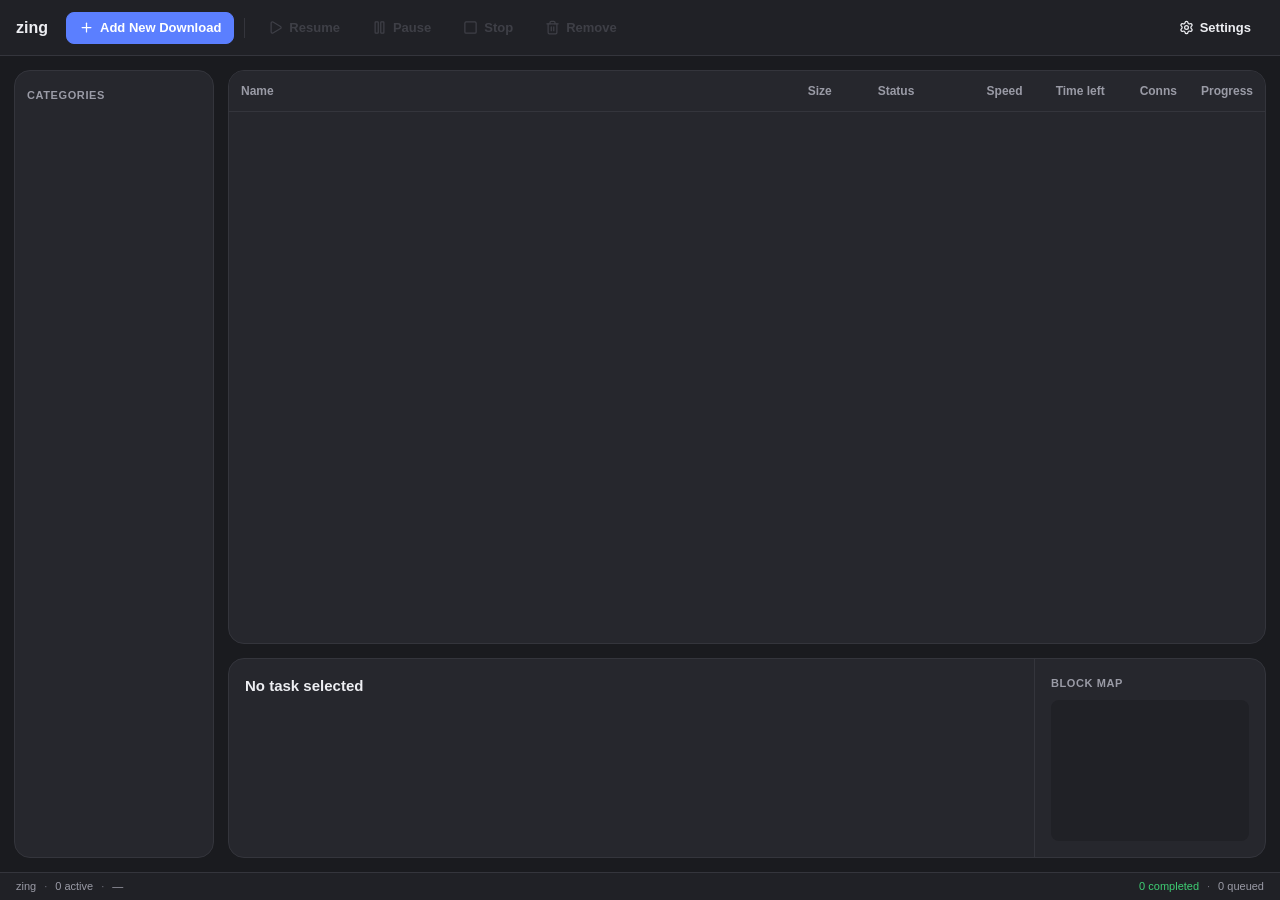
==== gui/ui/index.html @ cdd89f35 "feat(gui): Tauri v2 rewrite with Vercel-like monochrome design - Replace Slint/egui with Tauri v2 + " ====
<!DOCTYPE html>
<html lang="en">
<head>
  <meta charset="UTF-8">
  <meta name="viewport" content="width=device-width, initial-scale=1.0">
  <title>zing</title>
  <link rel="stylesheet" href="css/theme.css">
  <script>
    (function() {
      var t = localStorage.getItem('zing-theme');
      if (t === 'light') document.documentElement.setAttribute('data-theme', 'light');
    })();
  </script>
</head>
<body>
  <div style="display:flex;flex-direction:column;height:100vh;">
    <!-- Toolbar -->
    <div class="toolbar">
      <span class="toolbar-brand">zing</span>
      <button class="btn btn-primary" id="btn-add">
        <svg class="btn-icon" viewBox="0 0 24 24"><path d="M5 12h14"/><path d="M12 5v14"/></svg>
        Add New Download
      </button>
      <div class="toolbar-sep"></div>
      <button class="btn btn-toolbar" id="btn-resume" disabled>
        <svg class="btn-icon" viewBox="0 0 24 24"><path d="M5 5a2 2 0 0 1 3.008-1.728l11.997 6.998a2 2 0 0 1 .003 3.458l-12 7A2 2 0 0 1 5 19z"/></svg>
        Resume
      </button>
      <button class="btn btn-toolbar" id="btn-pause" disabled>
        <svg class="btn-icon" viewBox="0 0 24 24"><rect x="14" y="3" width="5" height="18" rx="1"/><rect x="5" y="3" width="5" height="18" rx="1"/></svg>
        Pause
      </button>
      <button class="btn btn-toolbar" id="btn-stop" disabled>
        <svg class="btn-icon" viewBox="0 0 24 24"><rect width="18" height="18" x="3" y="3" rx="2"/></svg>
        Stop
      </button>
      <button class="btn btn-toolbar" id="btn-remove" disabled>
        <svg class="btn-icon" viewBox="0 0 24 24"><path d="M10 11v6"/><path d="M14 11v6"/><path d="M19 6v14a2 2 0 0 1-2 2H7a2 2 0 0 1-2-2V6"/><path d="M3 6h18"/><path d="M8 6V4a2 2 0 0 1 2-2h4a2 2 0 0 1 2 2v2"/></svg>
        Remove
      </button>
      <div class="toolbar-spacer"></div>
      <button class="btn btn-toolbar" id="btn-settings">
        <svg class="btn-icon" viewBox="0 0 24 24"><path d="M9.671 4.136a2.34 2.34 0 0 1 4.659 0 2.34 2.34 0 0 0 3.319 1.915 2.34 2.34 0 0 1 2.33 4.033 2.34 2.34 0 0 0 0 3.831 2.34 2.34 0 0 1-2.33 4.033 2.34 2.34 0 0 0-3.319 1.915 2.34 2.34 0 0 1-4.659 0 2.34 2.34 0 0 0-3.32-1.915 2.34 2.34 0 0 1-2.33-4.033 2.34 2.34 0 0 0 0-3.831A2.34 2.34 0 0 1 6.35 6.051a2.34 2.34 0 0 0 3.319-1.915"/><circle cx="12" cy="12" r="3"/></svg>
        Settings
      </button>
    </div>

    <!-- Body -->
    <div class="body">
      <!-- Sidebar -->
      <div class="sidebar">
        <div class="sidebar-label">CATEGORIES</div>
        <div id="categories"></div>
      </div>

      <!-- Main column -->
      <div class="main-col">
        <!-- Task table -->
        <div class="card task-table-wrap">
          <table class="task-table">
            <thead>
              <tr>
                <th class="col-name">Name</th>
                <th class="col-size">Size</th>
                <th class="col-status">Status</th>
                <th class="col-speed">Speed</th>
                <th class="col-eta">Time left</th>
                <th class="col-conns">Conns</th>
                <th class="col-progress">Progress</th>
              </tr>
            </thead>
            <tbody id="task-list"></tbody>
          </table>
        </div>

        <!-- Detail panel -->
        <div class="card detail-panel">
          <div class="detail-info">
            <div class="detail-header">
              <span class="detail-filename" id="det-filename">No task selected</span>
              <span class="pill" id="det-pill" style="display:none;"></span>
            </div>
            <div class="detail-url" id="det-url"></div>
            <div class="detail-stats">
              <span id="det-size"></span>
              <span id="det-downloaded"></span>
              <span id="det-conns"></span>
            </div>
            <div class="detail-stats">
              <span class="detail-speed" id="det-speed"></span>
              <span id="det-peak"></span>
              <span id="det-blocks"></span>
            </div>
            <div class="detail-error" id="det-error"></div>
          </div>
          <div class="detail-divider"></div>
          <div class="blockmap-panel">
            <div class="blockmap-label">BLOCK MAP</div>
            <div class="blockmap-wrap">
              <canvas id="blockmap" width="0" height="0"></canvas>
            </div>
          </div>
        </div>
      </div>
    </div>

    <!-- Info bar -->
    <div class="info-bar">
      <span id="info-version">zing</span>
      <span class="info-sep">&middot;</span>
      <span id="info-active">0 active</span>
      <span class="info-sep">&middot;</span>
      <span id="info-speed">&mdash;</span>
      <span class="info-spacer"></span>
      <span class="info-complete" id="info-complete">0 completed</span>
      <span class="info-sep">&middot;</span>
      <span id="info-queued">0 queued</span>
    </div>
  </div>

  <script src="js/app.js"></script>
</body>
</html>
---- gui/ui/css/theme.css ----
/* ── Dark theme (default) ── */
:root {
  --bg: #1a1b1f;
  --panel: #202126;
  --panel-elevated: #26272d;
  --panel-hover: #2c2d34;
  --border: #34353c;
  --border-strong: #44454e;
  --text: #edeef2;
  --text-weak: #9a9ba6;
  --text-faint: #6c6d78;
  --accent: #5b7fff;
  --accent-hover: #7091ff;
  --accent-active: #4a6cea;
  --accent-soft: #23294a;
  --progress: #3ecf74;
  --warning: #f0a83c;
  --danger: #f2555f;
  --queued: #7ab0ea;
  --idle: #83848d;
  --overlay: rgba(0, 0, 0, 0.8);
  --radius-sm: 8px;
  --radius-md: 12px;
  --radius-lg: 16px;
  --color-downloading: var(--accent);
  --color-complete: var(--progress);
  --color-paused: var(--warning);
  --color-failed: var(--danger);
  --color-queued: var(--queued);
  --color-stopped: var(--text-faint);
  --info-bar-bg: #202126;
}

/* ── Light theme ── */
[data-theme="light"] {
  --bg: #ffffff;
  --panel: #fafafa;
  --panel-elevated: #ffffff;
  --panel-hover: #f5f5f5;
  --border: #eaeaea;
  --border-strong: #d4d4d4;
  --text: #171717;
  --text-weak: #737373;
  --text-faint: #a3a3a3;
  --accent: #0070f3;
  --accent-hover: #0060df;
  --accent-active: #0050c8;
  --accent-soft: #f0f5ff;
  --progress: #0cce6b;
  --warning: #f5a623;
  --danger: #ee0000;
  --queued: #7ab0ea;
  --idle: #d4d4d4;
  --overlay: rgba(0, 0, 0, 0.4);
  --info-bar-bg: #fafafa;
}

/* ── Reset ── */
*,
*::before,
*::after {
  box-sizing: border-box;
  margin: 0;
  padding: 0;
}

body {
  font-family: -apple-system, BlinkMacSystemFont, "Segoe UI", Roboto, Oxygen,
    Ubuntu, Cantarell, "Fira Sans", "Droid Sans", "Helvetica Neue", sans-serif;
  background: var(--bg);
  color: var(--text);
  font-size: 14px;
  line-height: 1.5;
  overflow: hidden;
  height: 100vh;
  user-select: none;
}

/* ── Toolbar ── */
.toolbar {
  height: 56px;
  background: var(--panel);
  border-bottom: 1px solid var(--border);
  display: flex;
  align-items: center;
  padding: 0 16px;
  gap: 6px;
}
.toolbar-brand {
  font-weight: 800;
  font-size: 16px;
  margin-right: 12px;
  color: var(--text);
}
.toolbar-sep {
  width: 1px;
  height: 20px;
  background: var(--border);
  margin: 0 4px;
}
.toolbar-spacer {
  flex: 1;
}

/* ── Buttons ── */
.btn {
  height: 32px;
  padding: 0 12px;
  border-radius: var(--radius-sm);
  border: 1px solid var(--border);
  background: var(--panel-elevated);
  color: var(--text);
  font-weight: 600;
  font-size: 13px;
  cursor: pointer;
  display: inline-flex;
  align-items: center;
  gap: 6px;
  transition: background 100ms;
  white-space: nowrap;
}
.btn:hover {
  background: var(--panel-hover);
}
.btn:disabled {
  opacity: 0.4;
  cursor: default;
}
.btn-primary {
  background: var(--accent);
  border-color: var(--accent);
  color: #fff;
}
.btn-primary:hover {
  background: var(--accent-hover);
}
.btn-danger {
  background: var(--danger);
  border-color: var(--danger);
  color: #fff;
}
.btn-danger:hover {
  background: #d90000;
}
.btn-ghost {
  background: transparent;
  border-color: transparent;
}
.btn-ghost:hover {
  background: var(--panel-hover);
}
.btn-icon {
  width: 15px;
  height: 15px;
  fill: none;
  stroke: currentColor;
  stroke-width: 2;
  stroke-linecap: round;
  stroke-linejoin: round;
}
.btn-toolbar {
  background: transparent;
  border-color: transparent;
  color: var(--text);
}
.btn-toolbar:hover {
  background: var(--panel-hover);
}
.btn-toolbar:disabled {
  color: var(--text-faint);
}

/* ── Layout ── */
.body {
  display: flex;
  flex: 1;
  padding: 14px;
  gap: 14px;
  height: calc(100vh - 56px - 28px);
}

/* ── Sidebar ── */
.sidebar {
  width: 200px;
  background: var(--panel-elevated);
  border-radius: var(--radius-lg);
  border: 1px solid var(--border);
  padding: 12px;
  display: flex;
  flex-direction: column;
  gap: 3px;
  flex-shrink: 0;
}
.sidebar-label {
  color: var(--text-weak);
  font-weight: 700;
  font-size: 11px;
  letter-spacing: 0.6px;
  height: 24px;
  display: flex;
  align-items: center;
}
.cat-item {
  height: 36px;
  border-radius: var(--radius-sm);
  display: flex;
  align-items: center;
  padding: 0 12px;
  gap: 10px;
  cursor: pointer;
  position: relative;
  transition: background 100ms;
}
.cat-item:hover {
  background: var(--panel-hover);
}
.cat-item.active {
  background: var(--accent-soft);
}
.cat-item.active::before {
  content: "";
  position: absolute;
  left: 0;
  top: 6px;
  bottom: 6px;
  width: 3px;
  border-radius: 2px;
  background: var(--accent);
}
.cat-item svg {
  width: 16px;
  height: 16px;
  stroke: var(--text-weak);
  fill: none;
  stroke-width: 1.5;
  stroke-linecap: round;
  stroke-linejoin: round;
  flex-shrink: 0;
}
.cat-item.active svg {
  stroke: var(--accent);
}
.cat-label {
  flex: 1;
  font-size: 13px;
  font-weight: 500;
  color: var(--text-weak);
}
.cat-item.active .cat-label {
  color: var(--text);
  font-weight: 600;
}
.cat-count {
  font-size: 12px;
  color: var(--text-faint);
}

/* ── Main column ── */
.main-col {
  flex: 1;
  display: flex;
  flex-direction: column;
  gap: 14px;
  min-width: 0;
}

/* ── Cards ── */
.card {
  background: var(--panel-elevated);
  border-radius: var(--radius-lg);
  border: 1px solid var(--border);
  overflow: hidden;
}

/* ── Table ── */
.task-table-wrap {
  flex: 1;
  min-height: 0;
}
.task-table {
  width: 100%;
  border-collapse: collapse;
  font-size: 13px;
}
.task-table th {
  text-align: left;
  padding: 10px 12px;
  font-weight: 600;
  font-size: 12px;
  color: var(--text-weak);
  border-bottom: 1px solid var(--border);
  white-space: nowrap;
  position: sticky;
  top: 0;
  background: var(--panel-elevated);
  z-index: 1;
}
.task-table td {
  padding: 0 12px;
  border-bottom: 1px solid var(--border);
  white-space: nowrap;
  overflow: hidden;
  text-overflow: ellipsis;
}
.task-table tr {
  cursor: pointer;
  height: 40px;
  transition: background 100ms;
}
.task-table tbody tr:hover {
  background: var(--panel-hover);
}
.task-table tr.selected {
  background: var(--accent-soft);
}
.task-table .col-name {
  min-width: 200px;
  max-width: 0;
  width: 100%;
}
.task-table .col-size {
  min-width: 70px;
}
.task-table .col-status {
  min-width: 100px;
}
.task-table .col-speed {
  min-width: 78px;
  text-align: right;
}
.task-table .col-eta {
  min-width: 84px;
}
.task-table .col-conns {
  min-width: 50px;
  text-align: center;
}
.task-table .col-progress {
  min-width: 64px;
  text-align: center;
}
.task-table th.col-speed,
.task-table th.col-conns,
.task-table th.col-progress {
  text-align: center;
}

/* ── Status indicator ── */
.status-dot {
  display: inline-flex;
  align-items: center;
  gap: 6px;
  font-size: 12px;
  font-weight: 500;
}
.status-dot::before {
  content: "";
  width: 7px;
  height: 7px;
  border-radius: 50%;
  flex-shrink: 0;
  background: var(--text-faint);
}
.status-dot.downloading::before {
  background: var(--color-downloading);
}
.status-dot.complete::before {
  background: var(--color-complete);
}
.status-dot.paused::before {
  background: var(--color-paused);
}
.status-dot.failed::before {
  background: var(--color-failed);
}
.status-dot.queued::before {
  background: var(--color-queued);
}
.status-dot.stopped::before {
  background: var(--color-stopped);
}

/* ── Detail panel ── */
.detail-panel {
  height: 200px;
  display: flex;
}
.detail-info {
  flex: 1;
  padding: 16px;
  display: flex;
  flex-direction: column;
  gap: 8px;
  min-width: 0;
}
.detail-header {
  display: flex;
  align-items: center;
  gap: 8px;
}
.detail-filename {
  font-weight: 700;
  font-size: 15px;
  overflow: hidden;
  text-overflow: ellipsis;
  white-space: nowrap;
  flex: 1;
}
.detail-url {
  color: var(--text-faint);
  font-size: 12px;
  overflow: hidden;
  text-overflow: ellipsis;
  white-space: nowrap;
}
.detail-stats {
  display: flex;
  gap: 20px;
  font-size: 12px;
  color: var(--text-weak);
}
.detail-speed {
  color: var(--accent);
  font-weight: 600;
}
.detail-error {
  color: var(--danger);
  font-size: 12px;
}
.detail-divider {
  width: 1px;
  background: var(--border);
  margin: 0;
}

/* ── Block map ── */
.blockmap-panel {
  width: 230px;
  padding: 16px;
  display: flex;
  flex-direction: column;
  gap: 8px;
}
.blockmap-label {
  color: var(--text-weak);
  font-weight: 700;
  font-size: 11px;
  letter-spacing: 0.6px;
}
.blockmap-wrap {
  flex: 1;
  background: var(--panel);
  border-radius: var(--radius-sm);
  overflow: hidden;
  display: flex;
  align-items: center;
  justify-content: center;
}
.blockmap-wrap canvas {
  image-rendering: pixelated;
}

/* ── Info bar ── */
.info-bar {
  height: 28px;
  background: var(--info-bar-bg);
  border-top: 1px solid var(--border);
  display: flex;
  align-items: center;
  padding: 0 16px;
  font-size: 11px;
  color: var(--text-weak);
  gap: 6px;
}
.info-bar .info-spacer {
  flex: 1;
}
.info-bar .info-sep {
  color: var(--text-faint);
  margin: 0 2px;
}
.info-bar .info-complete {
  color: var(--progress);
}
.info-bar .info-queued {
  color: var(--queued);
}

/* ── Overlay ── */
.overlay {
  position: fixed;
  inset: 0;
  background: var(--overlay);
  display: flex;
  align-items: center;
  justify-content: center;
  z-index: 100;
}
.overlay-card {
  background: var(--panel-elevated);
  border-radius: var(--radius-lg);
  border: 1px solid var(--border);
  padding: 22px;
}

/* ── Form fields ── */
.field-label {
  font-size: 12px;
  font-weight: 600;
  color: var(--text-weak);
  margin-bottom: 6px;
}
.field-input {
  height: 36px;
  border-radius: var(--radius-sm);
  border: 1px solid var(--border);
  background: var(--bg);
  color: var(--text);
  padding: 0 12px;
  font-size: 13px;
  width: 100%;
  outline: none;
  transition: border-color 120ms;
}
.field-input:focus {
  border-color: var(--accent);
}

select.field-input {
  color: var(--text);
  background: var(--bg);
  cursor: pointer;
  -webkit-appearance: none;
  -moz-appearance: none;
  appearance: none;
  background-image: url("data:image/svg+xml,%3Csvg xmlns='http://www.w3.org/2000/svg' width='12' height='12' viewBox='0 0 12 12'%3E%3Cpath d='M3 5l3 3 3-3' fill='none' stroke='%23737373' stroke-width='1.5' stroke-linecap='round'/%3E%3C/svg%3E");
  background-repeat: no-repeat;
  background-position: right 10px center;
  padding-right: 30px;
}

select.field-input option {
  background: var(--panel-elevated);
  color: var(--text);
  padding: 6px 10px;
}

[data-theme="light"] select.field-input option {
  background: #ffffff;
  color: #171717;
}

/* ── Segmented buttons ── */
.segment-group {
  display: flex;
  gap: 6px;
}
.segment {
  height: 30px;
  min-width: 42px;
  padding: 0 10px;
  border-radius: var(--radius-sm);
  border: none;
  background: transparent;
  color: var(--text-weak);
  font-weight: 600;
  font-size: 13px;
  cursor: pointer;
  transition: background 100ms;
}
.segment:hover {
  background: var(--panel-hover);
}
.segment.active {
  background: var(--accent);
  color: #fff;
}

/* ── Advanced toggle ── */
.adv-toggle {
  height: 24px;
  display: flex;
  align-items: center;
  gap: 6px;
  cursor: pointer;
  color: var(--text-weak);
  font-weight: 600;
  font-size: 13px;
}
.adv-panel {
  background: var(--panel);
  border-radius: var(--radius-sm);
  padding: 12px;
  display: flex;
  flex-direction: column;
  gap: 8px;
}
.adv-row {
  display: flex;
  gap: 8px;
  align-items: center;
}
.adv-row label {
  width: 100px;
  font-size: 12px;
  color: var(--text-weak);
  flex-shrink: 0;
}
.adv-row .field-input {
  height: 30px;
  flex: 1;
}
.adv-checks {
  display: flex;
  gap: 14px;
}
.adv-checks label {
  font-size: 13px;
  display: flex;
  align-items: center;
  gap: 4px;
  cursor: pointer;
}

/* ── Dialog buttons ── */
.dialog-actions {
  display: flex;
  gap: 10px;
  justify-content: flex-end;
  margin-top: auto;
}

/* ── Radio group (theme toggle) ── */
.radio-group {
  display: flex;
  gap: 8px;
}
.radio-option {
  display: flex;
  align-items: center;
  gap: 8px;
  height: 32px;
  padding: 0 14px;
  border-radius: var(--radius-sm);
  border: 1px solid var(--border);
  background: transparent;
  color: var(--text-weak);
  font-weight: 600;
  font-size: 13px;
  cursor: pointer;
  transition: background 100ms, border-color 100ms, color 100ms;
}
.radio-option:hover {
  background: var(--panel-hover);
}
.radio-option.active {
  border-color: var(--accent);
  color: var(--text);
  background: var(--accent-soft);
}
.radio-option .radio-dot {
  width: 14px;
  height: 14px;
  border-radius: 50%;
  border: 2px solid var(--border-strong);
  transition: border-color 100ms;
}
.radio-option.active .radio-dot {
  border-color: var(--accent);
}
.radio-option.active .radio-dot::after {
  content: "";
  display: block;
  width: 6px;
  height: 6px;
  border-radius: 50%;
  background: var(--accent);
  margin: 2px auto;
}

/* ── Status pill (detail panel) ── */
.pill {
  display: inline-flex;
  align-items: center;
  gap: 5px;
  padding: 2px 10px;
  border-radius: 11px;
  font-size: 11px;
  font-weight: 600;
  white-space: nowrap;
}

/* ── Confirm window ── */
.confirm-wrap {
  padding: 24px;
  display: flex;
  flex-direction: column;
  gap: 16px;
  min-height: 100vh;
}
.confirm-title {
  font-weight: 700;
  font-size: 20px;
}
.confirm-card {
  background: var(--panel-elevated);
  border: 1px solid var(--border);
  border-radius: var(--radius-md);
  padding: 14px 16px;
  display: flex;
  flex-direction: column;
  gap: 6px;
}
.confirm-filename {
  font-weight: 600;
  font-size: 14px;
}
.confirm-url,
.confirm-dir {
  font-size: 12px;
  color: var(--text-weak);
  overflow: hidden;
  text-overflow: ellipsis;
  white-space: nowrap;
}
.confirm-actions {
  display: flex;
  gap: 8px;
  justify-content: flex-end;
  margin-top: auto;
}

/* ── Settings ── */
.settings-wrap {
  padding: 24px;
  display: flex;
  flex-direction: column;
  gap: 18px;
  min-height: 100vh;
}
.settings-title {
  font-weight: 700;
  font-size: 20px;
}
.settings-card {
  background: var(--panel-elevated);
  border: 1px solid var(--border);
  border-radius: var(--radius-lg);
  padding: 18px;
  display: flex;
  flex-direction: column;
  gap: 14px;
}

/* ── Add download window ── */
.add-wrap {
  padding: 24px;
  display: flex;
  flex-direction: column;
  gap: 14px;
  min-height: 100vh;
}
.add-title {
  font-weight: 700;
  font-size: 20px;
}

/* ── Animations ── */

@keyframes fadeIn {
  from { opacity: 0; }
  to { opacity: 1; }
}

@keyframes slideUp {
  from { opacity: 0; transform: translateY(8px); }
  to { opacity: 1; transform: translateY(0); }
}

@keyframes slideDown {
  from { opacity: 0; transform: translateY(-6px); }
  to { opacity: 1; transform: translateY(0); }
}

@keyframes scaleIn {
  from { opacity: 0; transform: scale(0.97); }
  to { opacity: 1; transform: scale(1); }
}

@keyframes pulse {
  0%, 100% { opacity: 1; }
  50% { opacity: 0.6; }
}

@keyframes shake {
  0%, 100% { transform: translateX(0); }
  25% { transform: translateX(-4px); }
  75% { transform: translateX(4px); }
}

/* ── Apply animations ── */

body {
  animation: fadeIn 200ms ease-out;
}

.toolbar {
  animation: slideDown 250ms ease-out;
}

.sidebar {
  animation: slideUp 300ms ease-out 50ms both;
}

.card {
  animation: scaleIn 250ms ease-out 100ms both;
}

.info-bar {
  animation: slideUp 200ms ease-out 150ms both;
}

.cat-item {
  transition: background 120ms ease, transform 100ms ease;
}

.cat-item:active {
  transform: scale(0.98);
}

/* ── Button interactions ── */

.btn {
  transition: background 120ms ease, transform 100ms ease, opacity 120ms ease, border-color 120ms ease;
}

.btn:active:not(:disabled) {
  transform: scale(0.96);
}

.btn-press {
  transform: scale(0.94) !important;
  transition: transform 60ms ease !important;
}

.btn-primary {
  transition: background 120ms ease, transform 100ms ease, box-shadow 120ms ease;
}

.btn-primary:hover {
  box-shadow: 0 2px 8px rgba(91, 127, 255, 0.25);
}

[data-theme="light"] .btn-primary:hover {
  box-shadow: 0 2px 8px rgba(0, 112, 243, 0.25);
}

/* ── Table row transitions ── */

.task-table tbody tr {
  transition: background 100ms ease, transform 80ms ease;
}

.task-table tbody tr:active {
  transform: scale(0.998);
}

/* ── Status dot pulse for active downloads ── */

.status-dot.downloading::before {
  animation: pulse 2s ease-in-out infinite;
}

/* ── Sidebar active transition ── */

.cat-item.active {
  transition: background 150ms ease, transform 100ms ease;
}

/* ── Smooth scroll for table ── */

.task-table-wrap {
  scroll-behavior: smooth;
}

/* ── Detail panel slide ── */

.detail-panel {
  transition: opacity 150ms ease;
}

/* ── Overlay fade ── */

.overlay {
  animation: fadeIn 150ms ease-out;
}

.overlay-card {
  animation: scaleIn 200ms ease-out;
}
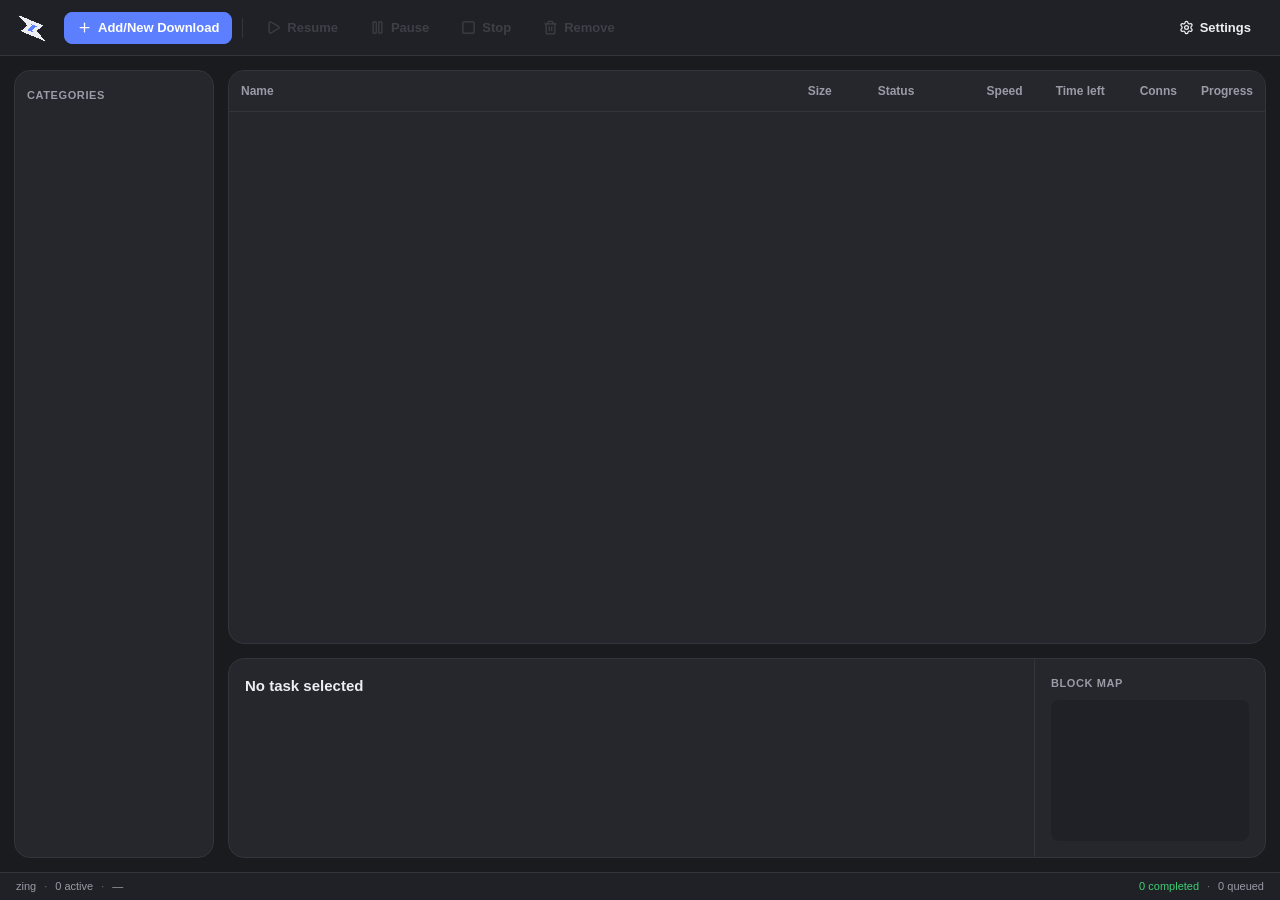
==== commit 73220d6b: "feat(gui): AGPL-3.0 license, custom number spinners, sidebar About placement, auto-detect download d" ====
--- a/gui/ui/index.html
+++ b/gui/ui/index.html
@@ -9,6 +9,17 @@
     (function() {
       var t = localStorage.getItem('zing-theme');
       if (t === 'light') document.documentElement.setAttribute('data-theme', 'light');
+      var a = localStorage.getItem('zing-accent');
+      if (a) {
+        document.documentElement.style.setProperty('--accent', a);
+        var r = parseInt(a.slice(1,3), 16), g = parseInt(a.slice(3,5), 16), b = parseInt(a.slice(5,7), 16);
+        document.documentElement.style.setProperty('--accent-soft', 'rgba(' + r + ',' + g + ',' + b + ', 0.15)');
+        document.documentElement.style.setProperty('--accent-hover', 'rgb(' + Math.min(255, r+20) + ',' + Math.min(255, g+20) + ',' + Math.min(255, b+20) + ')');
+        document.documentElement.style.setProperty('--accent-active', 'rgb(' + Math.max(0, r-30) + ',' + Math.max(0, g-30) + ',' + Math.max(0, b-30) + ')');
+      }
+      var fs = localStorage.getItem('zing-font-size');
+      var sizes = { sm: '13px', md: '14px', lg: '16px' };
+      if (fs && sizes[fs]) document.documentElement.style.fontSize = sizes[fs];
     })();
   </script>
 </head>
@@ -16,10 +27,10 @@
   <div style="display:flex;flex-direction:column;height:100vh;">
     <!-- Toolbar -->
     <div class="toolbar">
-      <span class="toolbar-brand">zing</span>
+      <svg class="toolbar-logo" viewBox="0 0 500 500" fill="none" xmlns="http://www.w3.org/2000/svg"><g clip-path="url(#tclip)"><rect x="220.935" y="157" width="130.495" height="144.914" transform="rotate(24.4305 220.935 157)" fill="var(--accent, #0088FF)"/><g filter="url(#tdrop)"><path d="M225.366 184.462L252.513 215.691L175.768 282.404L274.323 323.227L247.177 291.998L323.922 225.285L225.366 184.462ZM34.2623 47.0682L425.538 208.62L323.484 297.334L465.427 460.621L74.1511 299.069L176.205 210.355L34.2623 47.0682Z" fill="var(--text, #edeef2)" shape-rendering="crispEdges"/><path d="M33.5075 47.7243L174.795 210.257L72.2743 299.376L73.77 299.994L465.046 461.545L466.182 459.966L324.895 297.433L427.416 208.313L34.6439 46.1439L33.5075 47.7243ZM322.046 225.59L245.766 291.899L270.782 320.678L177.644 282.099L253.923 215.79L228.906 187.011L322.046 225.59Z" stroke="var(--text, #edeef2)" stroke-opacity="0.2" stroke-width="2" shape-rendering="crispEdges"/></g></g><defs><filter id="tdrop" x="28.75" y="45.22" width="442.18" height="425.25" filterUnits="userSpaceOnUse"><feFlood flood-opacity="0" result="BIF"/><feColorMatrix in="SourceAlpha" type="matrix" values="0 0 0 0 0 0 0 0 0 0 0 0 0 0 0 0 0 0 127 0" result="hA"/><feOffset dy="4"/><feGaussianBlur stdDeviation="2"/><feComposite in2="hA" operator="out"/><feColorMatrix type="matrix" values="0 0 0 0 0 0 0 0 0 0 0 0 0 0 0 0 0 0 0.25 0"/><feBlend mode="normal" in2="BIF" result="s1"/><feBlend mode="normal" in="SourceGraphic" in2="s1" result="shape"/></filter><clipPath id="tclip"><rect width="500" height="500" rx="80" fill="var(--panel-elevated, #26272d)"/></clipPath></defs></svg>
       <button class="btn btn-primary" id="btn-add">
         <svg class="btn-icon" viewBox="0 0 24 24"><path d="M5 12h14"/><path d="M12 5v14"/></svg>
-        Add New Download
+        Add/New Download
       </button>
       <div class="toolbar-sep"></div>
       <button class="btn btn-toolbar" id="btn-resume" disabled>
@@ -118,6 +129,17 @@
     </div>
   </div>
 
+  <div id="clipboard-toast" style="display:none;position:fixed;bottom:50px;left:50%;transform:translateX(-50%);background:var(--panel-elevated);border:1px solid var(--border-strong);border-radius:var(--radius-md);padding:12px 16px;box-shadow:0 8px 32px rgba(0,0,0,0.4);z-index:1000;max-width:500px;animation:slideUp 250ms ease-out;">
+    <div style="font-size:13px;color:var(--text);margin-bottom:8px;">
+      <span style="color:var(--accent);font-weight:600;">URL detected</span>
+      <div id="clipboard-url" style="color:var(--text-weak);font-size:12px;margin-top:4px;word-break:break-all;max-width:400px;"></div>
+    </div>
+    <div style="display:flex;gap:8px;">
+      <button class="btn btn-primary" id="toast-download" style="height:28px;font-size:12px;">Download</button>
+      <button class="btn btn-ghost" id="toast-dismiss" style="height:28px;font-size:12px;">Dismiss</button>
+    </div>
+  </div>
+
   <script src="js/app.js"></script>
 </body>
 </html>
--- a/gui/ui/css/theme.css
+++ b/gui/ui/css/theme.css
@@ -10,9 +10,9 @@
   --text-weak: #9a9ba6;
   --text-faint: #6c6d78;
   --accent: #5b7fff;
-  --accent-hover: #7091ff;
-  --accent-active: #4a6cea;
-  --accent-soft: #23294a;
+  --accent-soft: rgba(91, 127, 255, 0.15);
+  --accent-hover: rgb(111, 147, 255);
+  --accent-active: rgb(61, 97, 225);
   --progress: #3ecf74;
   --warning: #f0a83c;
   --danger: #f2555f;
@@ -43,9 +43,6 @@
   --text-weak: #737373;
   --text-faint: #a3a3a3;
   --accent: #0070f3;
-  --accent-hover: #0060df;
-  --accent-active: #0050c8;
-  --accent-soft: #f0f5ff;
   --progress: #0cce6b;
   --warning: #f5a623;
   --danger: #ee0000;
@@ -86,11 +83,10 @@
   padding: 0 16px;
   gap: 6px;
 }
-.toolbar-brand {
-  font-weight: 800;
-  font-size: 16px;
-  margin-right: 12px;
-  color: var(--text);
+.toolbar-logo {
+  height: 32px;
+  margin-right: 10px;
+  flex-shrink: 0;
 }
 .toolbar-sep {
   width: 1px;
@@ -200,6 +196,11 @@
   display: flex;
   align-items: center;
 }
+.cat-separator {
+  height: 1px;
+  background: var(--border);
+  margin: 6px 12px;
+}
 .cat-item {
   height: 36px;
   border-radius: var(--radius-sm);
@@ -232,7 +233,7 @@
   height: 16px;
   stroke: var(--text-weak);
   fill: none;
-  stroke-width: 1.5;
+  stroke-width: 2;
   stroke-linecap: round;
   stroke-linejoin: round;
   flex-shrink: 0;
@@ -550,6 +551,57 @@
   color: #171717;
 }
 
+/* ── Custom number input ── */
+.num-input {
+  display: inline-flex;
+  align-items: center;
+  height: 32px;
+  border: 1px solid var(--border);
+  border-radius: var(--radius-sm);
+  background: var(--panel);
+  overflow: hidden;
+}
+.num-input button {
+  width: 28px;
+  height: 100%;
+  border: none;
+  background: var(--panel);
+  color: var(--text);
+  font-size: 14px;
+  font-weight: 600;
+  cursor: pointer;
+  display: flex;
+  align-items: center;
+  justify-content: center;
+  transition: background var(--fast);
+  user-select: none;
+}
+.num-input button:hover {
+  background: var(--border);
+}
+.num-input button:active {
+  background: var(--text-weak);
+}
+.num-input input {
+  width: 48px;
+  height: 100%;
+  border: none;
+  border-left: 1px solid var(--border);
+  border-right: 1px solid var(--border);
+  background: transparent;
+  color: var(--text);
+  text-align: center;
+  font-size: 13px;
+  font-family: var(--font);
+  outline: none;
+  -moz-appearance: textfield;
+}
+.num-input input::-webkit-outer-spin-button,
+.num-input input::-webkit-inner-spin-button {
+  -webkit-appearance: none;
+  margin: 0;
+}
+
 /* ── Segmented buttons ── */
 .segment-group {
   display: flex;
@@ -758,8 +810,19 @@
   display: flex;
   flex-direction: column;
   gap: 14px;
-  min-height: 100vh;
-}
+  height: 100vh;
+  overflow: hidden;
+}
+.add-scroll {
+  flex: 1;
+  overflow-y: auto;
+  display: flex;
+  flex-direction: column;
+  gap: 14px;
+}
+.add-scroll::-webkit-scrollbar { width: 6px; }
+.add-scroll::-webkit-scrollbar-track { background: transparent; }
+.add-scroll::-webkit-scrollbar-thumb { background: var(--border); border-radius: 3px; }
 .add-title {
   font-weight: 700;
   font-size: 20px;
@@ -898,3 +961,62 @@
 .overlay-card {
   animation: scaleIn 200ms ease-out;
 }
+
+/* ── Compact mode ── */
+body.compact .toolbar { height: 44px; }
+body.compact .cat-item { height: 30px; }
+body.compact .task-table td { padding: 0 8px; }
+body.compact .task-table th { padding: 6px 8px; }
+body.compact .task-table tr { height: 32px; }
+body.compact .info-bar { height: 24px; font-size: 10px; }
+body.compact .detail-panel { height: 160px; }
+body.compact .detail-info { padding: 10px; gap: 4px; }
+body.compact .detail-filename { font-size: 13px; }
+body.compact .detail-stats { font-size: 11px; }
+body.compact .settings-card { padding: 12px; gap: 10px; }
+body.compact .toggle-row { height: 30px; }
+body.compact .field-input { height: 30px; font-size: 12px; }
+body.compact .btn { height: 28px; font-size: 12px; padding: 0 10px; }
+body.compact .settings-content { padding: 16px 20px; }
+
+/* ── Sidebar icons-only mode ── */
+body.sidebar-icons-only .sidebar {
+  width: 56px;
+  align-items: center;
+}
+body.sidebar-icons-only .sidebar-label {
+  display: none;
+}
+body.sidebar-icons-only .cat-item {
+  justify-content: center;
+  padding: 0;
+  width: 36px;
+  height: 36px;
+}
+body.sidebar-icons-only .cat-label {
+  display: none;
+}
+body.sidebar-icons-only .cat-count {
+  display: none;
+}
+body.sidebar-icons-only .cat-item::before {
+  display: none;
+}
+
+/* ── Settings content scroll ── */
+.settings-content {
+  scroll-behavior: smooth;
+}
+.settings-content::-webkit-scrollbar {
+  width: 6px;
+}
+.settings-content::-webkit-scrollbar-track {
+  background: transparent;
+}
+.settings-content::-webkit-scrollbar-thumb {
+  background: var(--border);
+  border-radius: 3px;
+}
+.settings-content::-webkit-scrollbar-thumb:hover {
+  background: var(--border-strong);
+}
